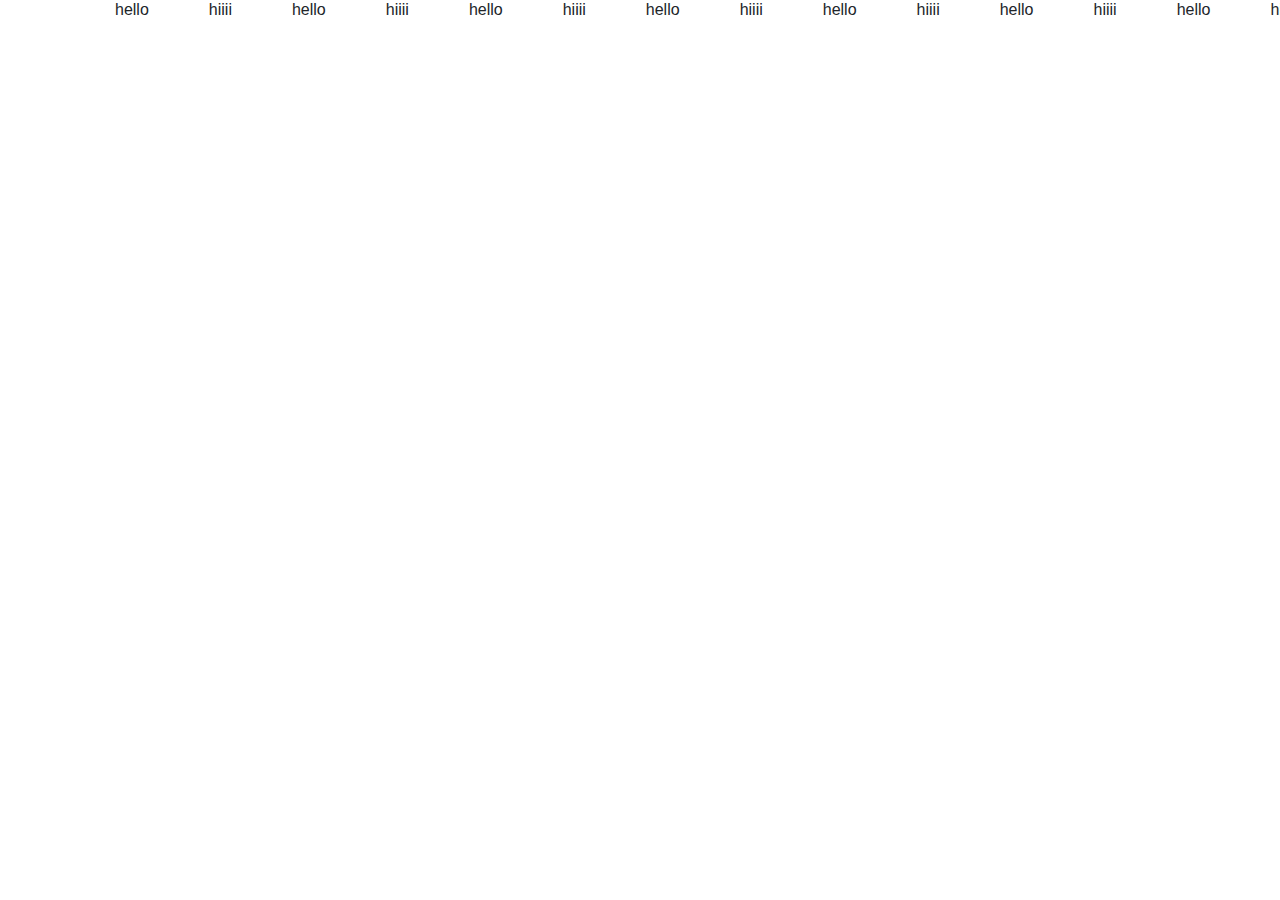
==== flex-box.html @ 5a8d25e4 "update" ====
<!DOCTYPE html>
<html lang="en">
  <head>
    <meta charset="UTF-8" />
    <meta http-equiv="X-UA-Compatible" content="IE=edge" />
    <meta name="viewport" content="width=device-width, initial-scale=1.0" />
    <link
      rel="stylesheet"
      href="https://stackpath.bootstrapcdn.com/bootstrap/4.3.1/css/bootstrap.min.css"
      integrity="sha384-ggOyR0iXCbMQv3Xipma34MD+dH/1fQ784/j6cY/iJTQUOhcWr7x9JvoRxT2MZw1T"
      crossorigin="anonymous"
    />
    <title>Document</title>
  </head>
  <style>
    .container {
      display: flex;
    }
    h1 {
      margin: 0px 30px 0px 30px;
      font-size: medium;
      order: 5;
    }
  </style>
  <body>
    <div class="container">
      <h1>hello</h1>
      <h1>hiiii</h1>
      <h1>hello</h1>
      <h1>hiiii</h1>
      <h1>hello</h1>
      <h1>hiiii</h1>
      <h1>hello</h1>
      <h1>hiiii</h1>
      <h1>hello</h1>
      <h1>hiiii</h1>
      <h1>hello</h1>
      <h1>hiiii</h1>
      <h1>hello</h1>
      <h1>hiiii</h1>
      <h1>hello</h1>
      <h1>hiiii</h1>
      <h1>hello</h1>
      <h1>hiiii</h1>
      <h1>hello</h1>
      <h1>hiiii</h1>
    </div>
  </body>
</html>
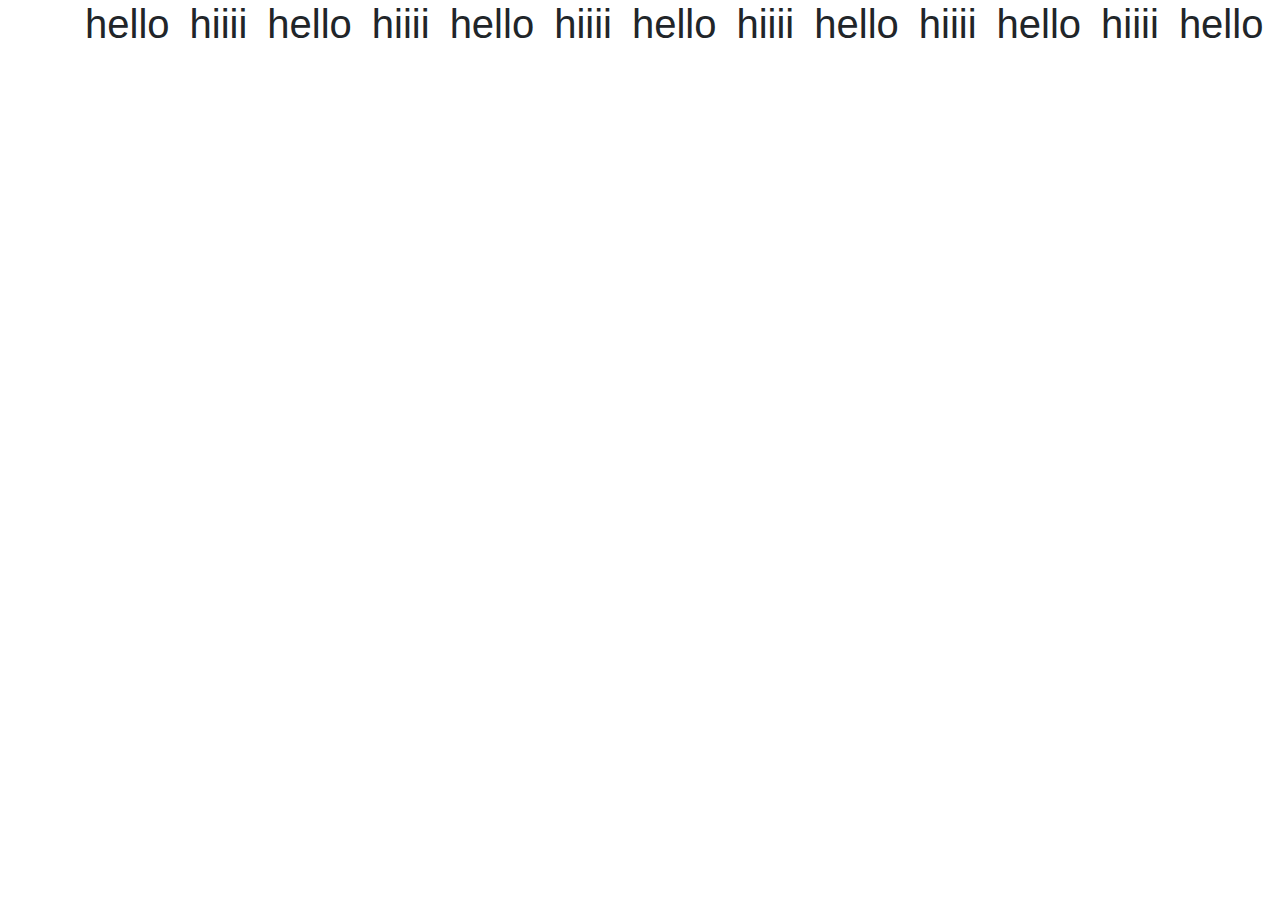
==== commit eb9f953d: "update" ====
--- a/flex-box.html
+++ b/flex-box.html
@@ -15,11 +15,15 @@
   <style>
     .container {
       display: flex;
+      gap: 10px;
+      gap: 10px 20px; /* row-gap column gap */
+      row-gap: 10px;
+      column-gap: 20px;
     }
     h1 {
-      margin: 0px 30px 0px 30px;
-      font-size: medium;
-      order: 5;
+      width: 100px; /* Or whatever */
+      height: 100px; /* Or whatever */
+      margin: auto;
     }
   </style>
   <body>
